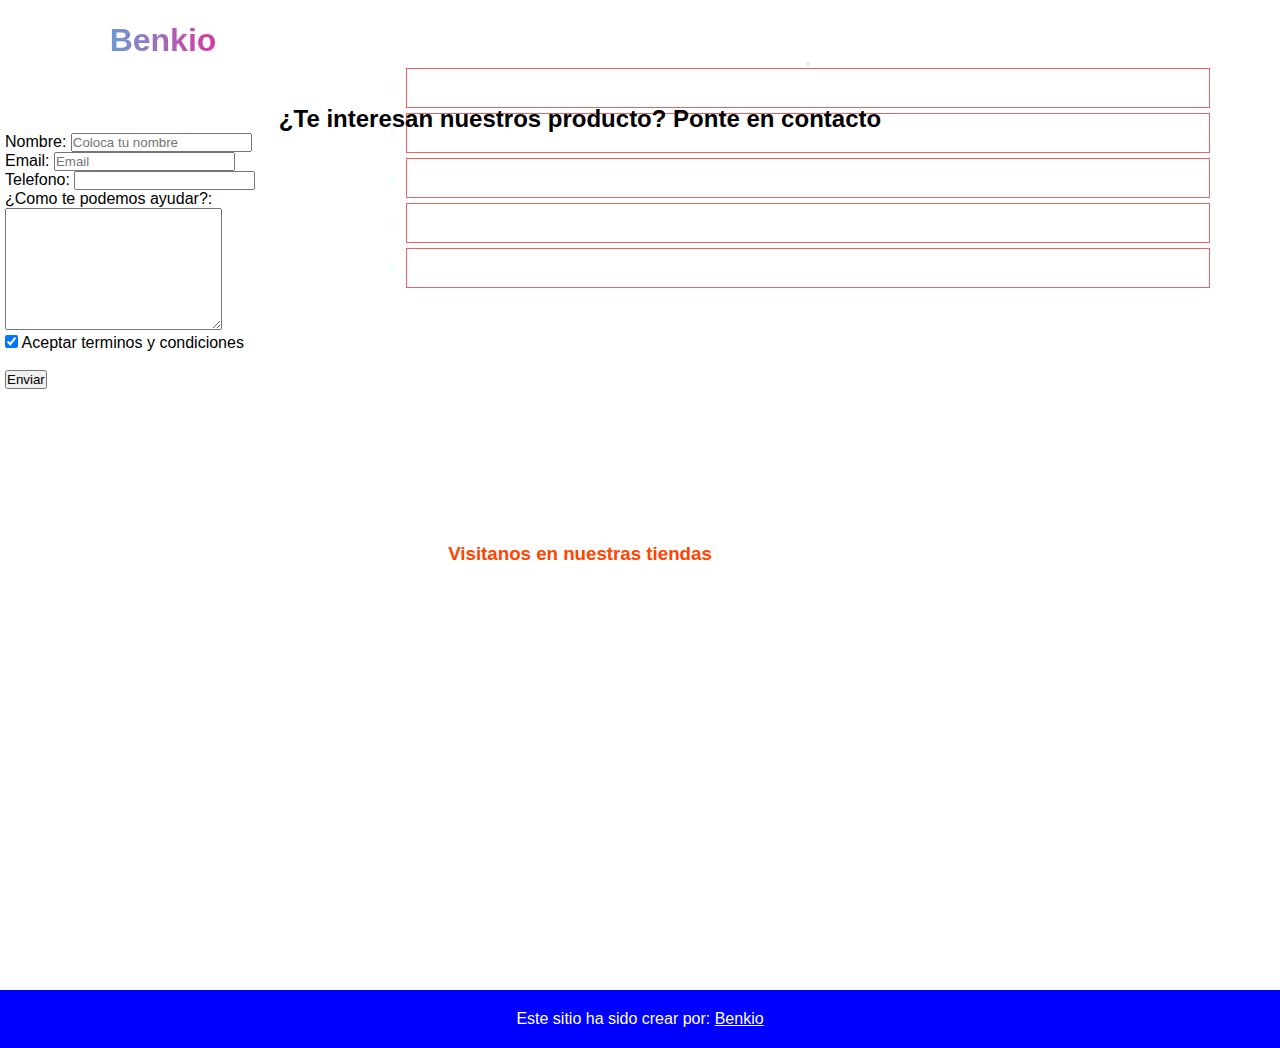
==== paginas/contacto.html @ c9671157 "correcciones grid" ====
<!DOCTYPE html>

<html lang="en">

<head>

    <meta charset="UTF-8">
    <meta http-equiv="X-UA-Compatible" content="IE=edge">
    <meta name="viewport" content="width=device-width, initial-scale=1.0">

    <title>Benkio Tienda oficial</title>

    <link href="https://cdn.jsdelivr.net/npm/bootstrap@5.1.3/dist/css/bootstrap.min.css" rel="stylesheet" integrity="sha384-1BmE4kWBq78iYhFldvKuhfTAU6auU8tT94WrHftjDbrCEXSU1oBoqyl2QvZ6jIW3" crossorigin="anonymous">

    <link rel="shortcut icon" href="./imagenes/favicon.ico">

    <link rel="stylesheet" href="../estilos.css">

</head>


<body>
<main id="gridAreas"> 
    <header class="headerFlex">
        <img src="../imagenes/favicon.ico" class="logoHeader" alt="">
        <h1> Benkio</h1>
    </header>
    <nav class="navbar navbar-expand-lg navbar-light bg-light>
        
        <div class="container-fluid">
            <button class="navbar-toggler" type="button" data-bs-toggle="collapse" data-bs-target="#navbarNav" aria-controls="navbarNav" aria-expanded="false" aria-label="Toggle navigation">
              <span class="navbar-toggler-icon"></span>
            </button>
            <div class="collapse navbar-collapse" id="navbarNav">
              <ul class="navbar-nav">
                <li class="nav-item">
                  <a class="nav-link active" aria-current="page" href="../index.html">Inicio</a>
                </li>
                <li class="nav-item">
                  <a class="nav-link active" href="./nosotros.html">Nosotros</a>
                </li>
                <li class="nav-item">
                  <a class="nav-link active" href="./productos.html">Productos</a>
                </li>
                <li class="nav-item">
                    <a class="nav-link active" href="./carrito.html">Carrito</a>
                  </li>
                  <li class="nav-item">
                    <a class="nav-link active" href="./contacto.html">Contacto</a>
                  </li>
              </ul>
            </div>
          </div>

    </nav>

    <section id="productos">

        <h2> ¿Te interesan nuestros producto? Ponte en contacto </h2>


        <form action="">
            <label for="nombre"> Nombre: </label>
            <input type="Text" name="nombre" placeholder="Coloca tu nombre"> <br>
            <label for="correo"> Email: </label>
            <input type="email" name="correo" placeholder="Email"><br>
            <label for="Telefono"> Telefono: </label>
            <input type="number" name="Telefono"><br>

            <label for="comentario"> ¿Como te podemos ayudar?: </label> <br>
            <textarea name="comentario" cols="25" rows="8"> </textarea><br>

            <div class="form-check form-switch">
                <input class="form-check-input" type="checkbox" role="switch" id="flexSwitchCheckChecked" checked>
                <label class="form-check-label" for="flexSwitchCheckChecked">Aceptar terminos y condiciones </label>
            </div>
            <br>

            <input type="submit" value="Enviar" />
        </form>
        </section>

        <section id="servicios"
        <br>
        <br>
        <h3>Visitanos en nuestras tiendas</h3>
        <br>
        <iframe
            src="https://www.google.com/maps/embed?pb=!1m18!1m12!1m3!1d62421.21571693132!2d-76.96486479982708!3d-12.089821629193219!2m3!1f0!2f0!3f0!3m2!1i1024!2i768!4f13.1!3m3!1m2!1s0x9105c72728f1e9c3%3A0xe561ad9645daa02c!2sLa%20Molina!5e0!3m2!1ses-419!2spe!4v1642686998851!5m2!1ses-419!2spe"
            width="600" height="350" style="border:0;" allowfullscreen="" loading="lazy"></iframe>

        </section>

</main>

    <footer>
        <p>Este sitio ha sido crear por: <a href="../Index.html"> Benkio </a></p>
    </footer>


    <script src="https://cdn.jsdelivr.net/npm/@popperjs/core@2.10.2/dist/umd/popper.min.js" integrity="sha384-7+zCNj/IqJ95wo16oMtfsKbZ9ccEh31eOz1HGyDuCQ6wgnyJNSYdrPa03rtR1zdB" crossorigin="anonymous"></script>
    <script src="https://cdn.jsdelivr.net/npm/bootstrap@5.1.3/dist/js/bootstrap.min.js" integrity="sha384-QJHtvGhmr9XOIpI6YVutG+2QOK9T+ZnN4kzFN1RtK3zEFEIsxhlmWl5/YESvpZ13" crossorigin="anonymous"></script>
</body>

</html>
---- estilos.css ----
* {
    margin: 0;
    padding: 0;
    font-family: sans-serif;
}


body {
    background-color: rgb(255, 255, 255);

}


header {
    background-image: linear-gradient(to right, cyan, deeppink);
    background-size: 100%;
    -webkit-background-clip: text;
    background-clip: text;
    -webkit-text-fill-color: transparent;
}

li {
    background-color: rgb(255, 255, 255);
    margin-bottom: 5px;
    padding: 10px 20px;
    text-align: center;
    border: solid 1px rgb(241, 97, 97);

}

li:hover {
    border-left: solid 5px pink;
    background-color: rgb(238, 29, 29);
}

section {
    padding: 5px;
}

.pruebaMargen {
    margin-left: 70px;
    padding: 10px;
    margin-right: 50px;
    margin-bottom: 20px;
}

aside {
    height: 50px;
}



p {
    color: rgb(37, 39, 27);

}


main h1 {
    color:orangered
}
main h2 {
    text-align: center;
}
main h3 {
    color:orangered
}

body h1 {
    color:rgb(255, 0, 0)
}


nav {
    background-color: rgb(255, 255, 255);
    color: azure;
    text-align: center;
    width: 100%;
    padding: 50px;

}

.border {
    background-color: rgb(248, 252, 255);
    border:#d3d3d3;
}

footer {
    background-color: blue;
    text-align: center;
    padding: 20px;


}

.colorT {
    color: red;
}

footer p {
    color: white;

}

a {
    color: rgb(229, 255, 0);
}

.amaz1 {
    border-radius: 40px;
    border:solid 10px rgb(255, 255, 255);
    display: block;
    margin-left: auto;
    margin-right: auto;
    width: 250px;
    height: 200px;
}

.amaz2 {
    border-radius: 40px;
    border:solid 10px rgb(255, 255, 255);
    display: block;
    margin-left: auto;
    margin-right: auto;
    width: 250px;
    height: 200px;
}

.amaz3 {
    border-radius: 40px;
    border:solid 10px rrgb(255, 255, 255);
    display: block;
    margin-left: auto;
    margin-right: auto;
    width: 250px;
    height: 200px;

}

.amaz4 {
    border-radius: 40px;
    border:solid 10px rgb(255, 255, 255);
    display: block;
    margin-left: auto;
    margin-right: auto;
    width: 250px;
    height: 200px;

}
.amaz5 {
    border-radius: 40px;
    display: block;
    margin-left: auto;
    margin-right: auto;
    width: 250px;
    height: 250px;
    background-color: rgb(255, 255, 255);

}

section article p {
    text-align: center;
    background-color: rgb(255, 255, 255);
    
}

section article img {
    text-align: center;
}

section article h2 {
    text-align: center;
}


.caja {
    background-color: rgb(255, 255, 255);
    height: 50px;
}


.caja2 {
    background-color: rgb(253, 253, 253);
    margin:5px 5px 5px 5px;
    height: 50px;
}


.caja3 {
    background-color: rgb(255, 255, 255);
    margin:5px 5px 5px 5px;
    height: 250px;
}

.caja4 {
    background-color: rgb(255, 255, 255);
    margin:5px 5px 5px 5px;
    height: 250px;

}

section article h3 {
    color: white
}

article {
    margin-top: -120px;
}

.headerFlex {
    display: flex;
    flex-flow: row wrap;
    justify-content: center;
    align-items: center;

}


.menuFlex {

    display:flex;
    flex-direction: column;


}


.flexProductos {
    display: flex;
}



.logoHeader {
    width: 50px;
    margin: 0 10px;
}


h3 {
    text-align: center;
}

aside {
    text-align: center;
}

.titulo-animado {
    animation-name: titulo;
    animation-duration: 5s;
    animation-iteration-count: 1;
    animation-delay:0;
}

@keyframes titulo {
    from {
        transform: translateX(2000px);
        opacity: 0;
        color:deeppink;
    }

    to  {
        transform: translateX(0px);
        color: deeppink;

    }
}


.caja-animada1 {
    animation-name: caja1;
    animation-duration: 2s;
    animation-iteration-count: 1;
    animation-delay:0;
}

@keyframes caja1 {
    from {
        transform: translateX(2000px);
        opacity: 0;
        color:rgb(0, 0, 0);
    }

    to  {
        transform: translateX(0px);
        color:deeppink;

    }
}

#gridAreas {
    display: grid;
    /* 3 columnas y 4 filas */
    grid-template-areas: 
    "cabeza menu menu"/* fila 1 */
    "productos productos productos"
    "servicios servicios servicios"/* fila 2 */
    "pie pie pie"/* fila 3 */;

    grid-template-columns: 20% 25% 30% 30%;
    grid-template-rows: 80px 400px 400px 50px;
    grid-column-gap: 100px;
    grid-row-gap: 20px;
}

#gridCarrito {
    display: grid;
    /* 3 columnas y 4 filas */
    grid-template-areas: 
    "cabeza menu menu"/* fila 1 */
    "lateral productos productos"
    "lateral productos productos"
    "lateral productos productos"/* fila 2 */
    "pie pie pie"/* fila 3 */;

    grid-template-columns: 20% 25% 20% 20%;
    grid-template-rows: 1fr 5fr fr 1fr;
    grid-column-gap: 100px;
    grid-row-gap: 20px;
}

#gridHome {
    display: grid;
    /* 3 columnas y 4 filas */
    grid-template-areas: 
    "cabeza menu menu menu"/* fila 1 */
    "productos productos productos productos"
    "servicios servicios servicios servicios"/* fila 2 */
    "banners banners banners banners"
    "destacados destacados destacados destacados"
    "pie pie pie pie"/* fila 3 */;

    grid-template-columns: 20% 25% 23.5% 20%;
    grid-template-rows: 2.5fr 4fr 5fr 1fr 3fr 2fr;
    grid-column-gap: 50px;
    grid-row-gap: 50px;
}

/*Nombrar cada area */
header {
    grid-area: cabeza;
 }
 footer {
    grid-area: pie;
 }
 section#productos {
    grid-area: productos;     
 }
 section#servicios {
    grid-area: servicios;     
 }

 section#banners {
    grid-area: banners;     
 }

 section#destacados {
    grid-area: destacados;     
 }

 nav {
    grid-area: menu;
 }
 aside {
    grid-area: lateral;
 }

 a:link {
    color: rgb(255, 255, 255);
}
a:hover {
    color: rgb(0, 56, 241);
}
a:visited {
    color: rgb(255, 245, 246);
}
img {
    margin-left: 0;
}

.gridRepetitivo {
    display: grid;
    grid-template-columns: 2fr repeat(12, 1fr) 20%;
    grid-template-rows: repeat(12, 1fr)

}




 @media (min-width: 481px) and (max-width: 1023px){

    #gridHome {
        display: grid;
        /* 3 columnas y 4 filas */
        grid-template-areas: 
        "cabeza cabeza cabeza menu"/* fila 1 */
        "productos productos productos productos"
        "servicios servicios servicios servicios"/* fila 2 */
        "banners banners banners banners"
        "destacados destacados destacados destacados"
        "pie pie pie pie"/* fila 3 */;
    
        grid-template-columns: 20% 25% 23.5% 20%;
        grid-template-rows: 2.5fr 2fr 5fr 1fr 5fr;
        grid-column-gap: 50px;
        grid-row-gap: 50px;
    }
    

    .menuFlex {

        display:flex;
        flex-direction: row;
    
    }


  
    li {
        padding: 15px;
        width: 100px;
    }
    li:hover {
        border-left: solid 5px pink;
        background-color: rgb(230, 77, 158);
    }
    
    nav {
        background-color: rgb(255, 255, 255);
        color: azure;
        text-align: center;
        width: 100%;
        padding: 0px;
    }

    .pruebaMargen {
        margin-left: 20px;
        padding: 10px;
        margin-right: 50px;
        margin-bottom: 20px;
    }

    .responsive {
        width: 100%;
        height: 300px;
    }
    
    .responsive2 {
        width: 100%;
        height: 100px;
    }

    #gridAreas {
        display: grid;
        /* 3 columnas y 4 filas */
        grid-template-areas: 
        "cabeza menu menu"/* fila 1 */
        "productos productos productos"
        "servicios servicios servicios"/* fila 2 */
        "pie pie pie"/* fila 3 */;
    
        grid-template-columns: 20% 25% 30% 30%;
        grid-template-rows: 80px 400px 400px;
        grid-column-gap: 50px;
        grid-row-gap: 20px;
    }


}

@media (max-width: 480px){
    /* GRID por AREAS */
    #gridHome {
        display: grid;
        /* 3 columnas y 4 filas */
        grid-template-areas: 
        "cabeza"/* fila 1 */ 
        "menu"
        "productos"
        "servicios"
        "banners"
        "destacados"
        "pie"/* fila 4 */
        ;
        /* Tamaño */
        grid-template-columns: 100%;
        grid-template-rows: 80px 50px 50px 1200px 50px 1200px 50px;
        grid-column-gap: 10px;
        grid-row-gap: 30px;
    }

    .flexProductos {
        display: flex;
        flex-direction: column;
    }
    img {
        padding: 5px;
        justify-content: space-between;
    }
    

    nav {
        background-color: rgb(255, 255, 255);
        color: azure;
        text-align: center;
        padding: 25px;
        margin-bottom: 120px;
    }

    header {
        text-align: center;
        height: 100px;
    }

    .responsive {
        width: 100%;
        height: 300px;
        }
    
    .responsive2 {
        width: 100%;
        height: 100px;
    }


    .pruebaMargen {
        margin-left: 20px;
        padding: 10px;
        margin-right: 50px;
        margin-bottom: 80px;
        height: 50px;
    }

    .responsiveMob {
        display: inline-block;
    }

    .cajaLiquidacion {
        padding: 20px;
    }

    article {
        padding: 10px;
        margin: 5x 5px 5px 5px;
        justify-content: space-between;
    }

 }
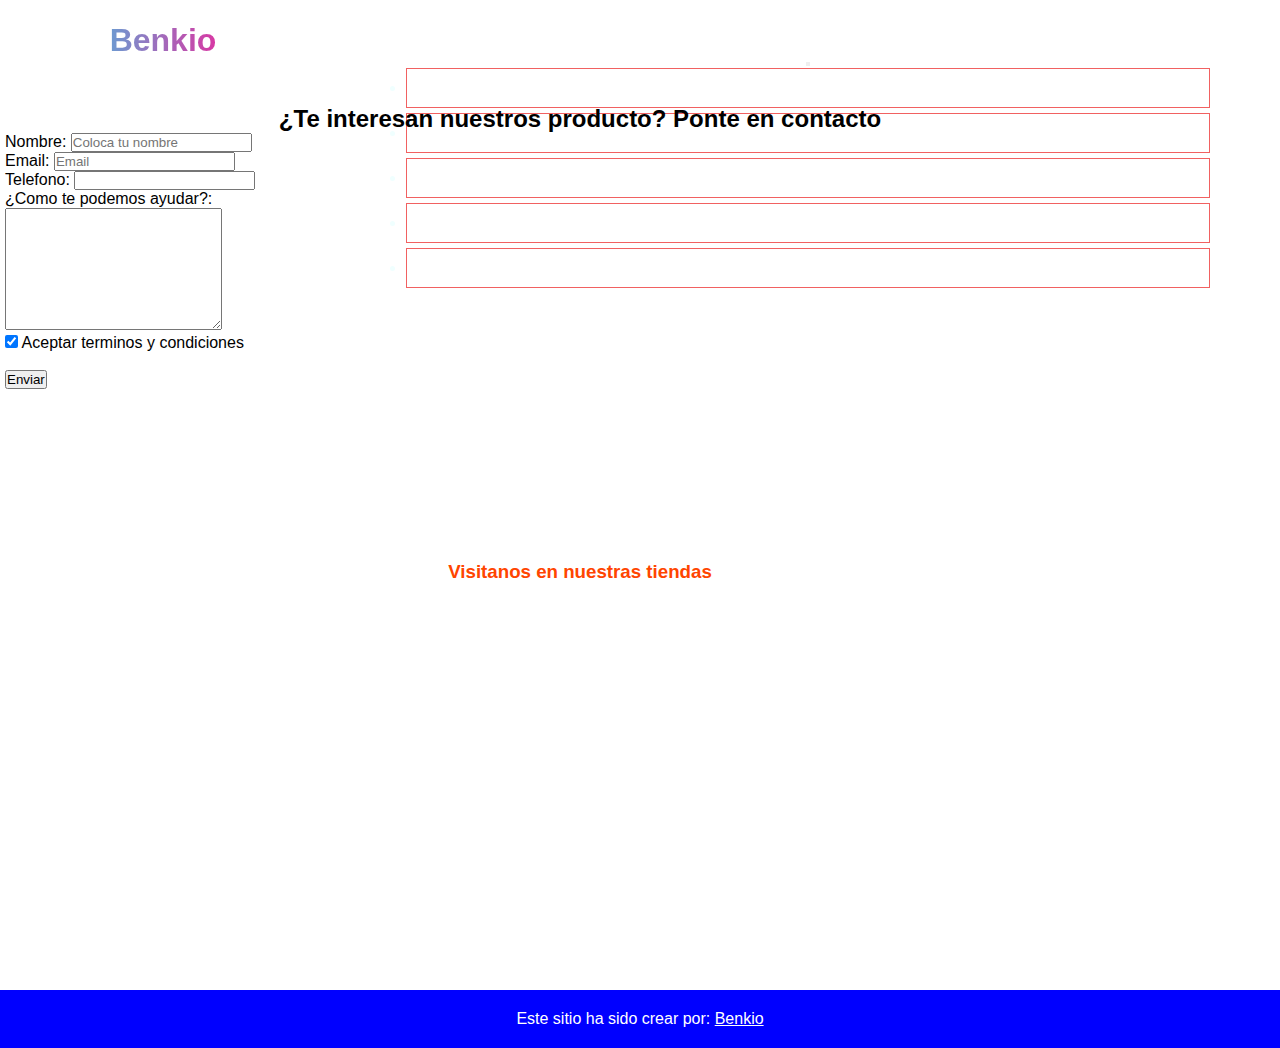
==== commit f9e38d5b: "correcciones" ====
--- a/paginas/contacto.html
+++ b/paginas/contacto.html
@@ -54,7 +54,7 @@
 
     </nav>
 
-    <section id="productos">
+    <section id="productos" class="caja-animada1">
 
         <h2> ¿Te interesan nuestros producto? Ponte en contacto </h2>
 
@@ -80,7 +80,7 @@
         </form>
         </section>
 
-        <section id="servicios"
+        <section id="servicios" class="caja-animada1">
         <br>
         <br>
         <h3>Visitanos en nuestras tiendas</h3>
